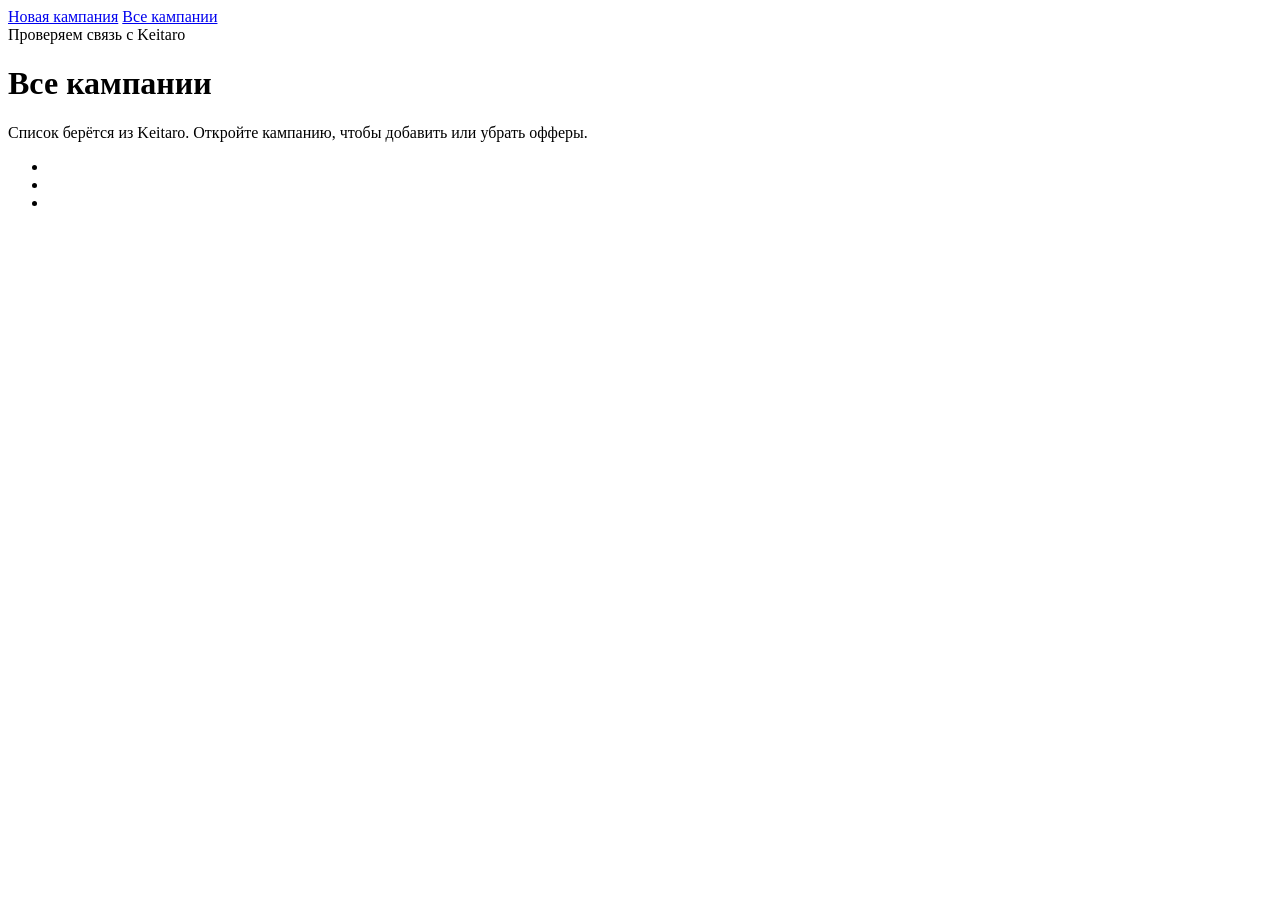
==== app/static/campaigns.html @ 19940267 "Создаватор кампаний Keitaro и редактор офферов Веб-приложение на FastAPI и SQLAlchemy поверх Admin A" ====
<!doctype html>
<html lang="ru">
<head>
  <meta charset="utf-8">
  <meta name="viewport" content="width=device-width, initial-scale=1">
  <meta name="color-scheme" content="light dark">
  <title>Все кампании Keitaro</title>
  <link rel="icon" href="data:,">
  <link rel="preload" href="/static/fonts/golos-text-cyrillic.woff2" as="font" type="font/woff2" crossorigin>
  <link rel="preload" href="/static/fonts/golos-text-latin.woff2" as="font" type="font/woff2" crossorigin>
  <link rel="stylesheet" href="/static/app.css">
</head>
<body>
  <div class="page">
    <header class="top">
      <nav class="nav" aria-label="Разделы">
        <a class="nav-link" href="/">Новая кампания</a>
        <a class="nav-link" href="/campaigns" aria-current="page">Все кампании</a>
      </nav>
      <span class="conn" id="conn" data-state="checking">
        <span class="conn-dot" aria-hidden="true"></span>
        <span id="conn-text">Проверяем связь с Keitaro</span>
      </span>
    </header>

    <div class="banner" id="banner" role="alert" hidden>
      <p id="banner-text"></p>
      <button type="button" class="btn btn-quiet btn-small" id="banner-retry">Повторить</button>
    </div>

    <main class="narrow reveal">
      <h1>Все кампании</h1>
      <p class="lead">Список берётся из Keitaro. Откройте кампанию, чтобы добавить или убрать офферы.</p>

      <div class="field list-search" id="search-field" hidden>
        <label for="search-input">Поиск</label>
        <input class="input" id="search-input" type="search" autocomplete="off" placeholder="Название или номер кампании">
      </div>

      <ul class="rows" id="rows" aria-busy="true">
        <li class="skeleton"><span></span><span></span></li>
        <li class="skeleton"><span></span><span></span></li>
        <li class="skeleton"><span></span><span></span></li>
      </ul>

      <div class="empty" id="empty" hidden>
        <p class="empty-title">В Keitaro пока нет кампаний</p>
        <p>Создайте первую на странице <a class="link" href="/">«Новая кампания»</a>, и она появится здесь.</p>
      </div>
      <p class="empty" id="nothing-found" hidden>Кампаний с таким названием или номером нет.</p>

      <button type="button" class="btn btn-quiet more" id="more" hidden>
        <span class="spinner" aria-hidden="true"></span>
        <span class="btn-label">Показать ещё</span>
      </button>
    </main>
  </div>

  <script type="module" src="/static/js/campaigns.js"></script>
</body>
</html>
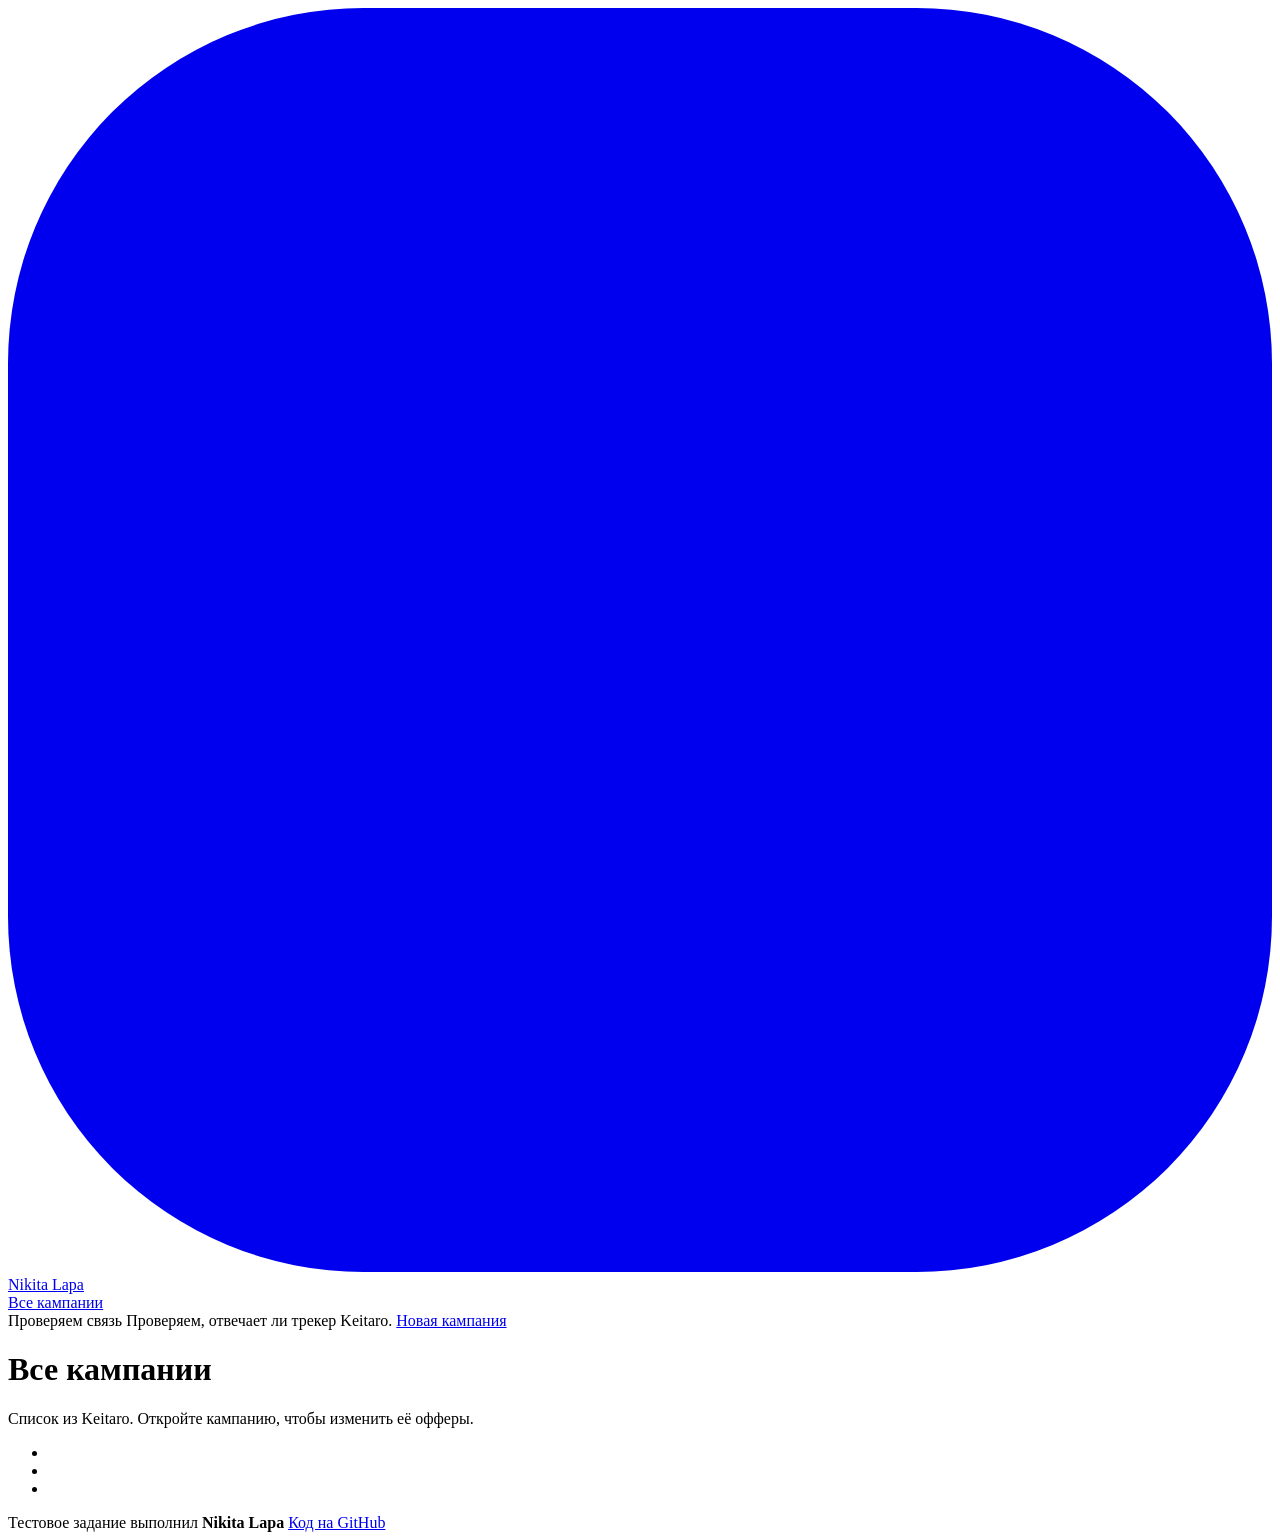
==== commit 20891b36: "Аккуратный интерфейс и оффер в любой поток Интерфейс: - «Новая кампания» стала залитой кнопкой в шап" ====
--- a/app/static/campaigns.html
+++ b/app/static/campaigns.html
@@ -5,7 +5,7 @@
   <meta name="viewport" content="width=device-width, initial-scale=1">
   <meta name="color-scheme" content="light dark">
   <title>Все кампании Keitaro</title>
-  <link rel="icon" href="data:,">
+  <link rel="icon" href="/static/favicon.svg" type="image/svg+xml">
   <link rel="preload" href="/static/fonts/golos-text-cyrillic.woff2" as="font" type="font/woff2" crossorigin>
   <link rel="preload" href="/static/fonts/golos-text-latin.woff2" as="font" type="font/woff2" crossorigin>
   <link rel="stylesheet" href="/static/app.css">
@@ -13,14 +13,24 @@
 <body>
   <div class="page">
     <header class="top">
+      <a class="brand" href="/campaigns" aria-label="Nikita Lapa. К списку кампаний">
+        <svg class="brand-mark" viewBox="0 0 32 32" aria-hidden="true">
+          <rect width="32" height="32" rx="9" fill="currentColor"/>
+          <path class="brand-letters" d="M8.5 22.5v-13l8 13v-13M16.5 22.5h7" fill="none" stroke-width="2.6" stroke-linecap="round" stroke-linejoin="round"/>
+        </svg>
+        <span class="brand-name">Nikita Lapa</span>
+      </a>
       <nav class="nav" aria-label="Разделы">
-        <a class="nav-link" href="/">Новая кампания</a>
         <a class="nav-link" href="/campaigns" aria-current="page">Все кампании</a>
       </nav>
-      <span class="conn" id="conn" data-state="checking">
-        <span class="conn-dot" aria-hidden="true"></span>
-        <span id="conn-text">Проверяем связь с Keitaro</span>
-      </span>
+      <div class="top-side">
+        <span class="conn has-tip" id="conn" data-state="checking" tabindex="0" aria-describedby="conn-tip">
+          <span class="conn-dot" aria-hidden="true"></span>
+          <span id="conn-text">Проверяем связь</span>
+          <span class="tip tip-end" id="conn-tip" role="tooltip">Проверяем, отвечает ли трекер Keitaro.</span>
+        </span>
+        <a class="btn btn-primary btn-small cta" href="/" aria-label="Новая кампания"><span data-icon="plus"></span><span class="cta-text">Новая кампания</span></a>
+      </div>
     </header>
 
     <div class="banner" id="banner" role="alert" hidden>
@@ -30,11 +40,11 @@
 
     <main class="narrow reveal">
       <h1>Все кампании</h1>
-      <p class="lead">Список берётся из Keitaro. Откройте кампанию, чтобы добавить или убрать офферы.</p>
+      <p class="lead">Список из Keitaro. Откройте кампанию, чтобы изменить её офферы.</p>
 
       <div class="field list-search" id="search-field" hidden>
-        <label for="search-input">Поиск</label>
-        <input class="input" id="search-input" type="search" autocomplete="off" placeholder="Название или номер кампании">
+        <label class="visually-hidden" for="search-input">Поиск кампании</label>
+        <input class="input" id="search-input" type="search" autocomplete="off" placeholder="Найти по названию или номеру">
       </div>
 
       <ul class="rows" id="rows" aria-busy="true">
@@ -45,15 +55,20 @@
 
       <div class="empty" id="empty" hidden>
         <p class="empty-title">В Keitaro пока нет кампаний</p>
-        <p>Создайте первую на странице <a class="link" href="/">«Новая кампания»</a>, и она появится здесь.</p>
+        <p>Нажмите «Новая кампания» вверху страницы, и она появится здесь.</p>
       </div>
       <p class="empty" id="nothing-found" hidden>Кампаний с таким названием или номером нет.</p>
 
-      <button type="button" class="btn btn-quiet more" id="more" hidden>
+      <button type="button" class="btn btn-quiet btn-small more" id="more" hidden>
         <span class="spinner" aria-hidden="true"></span>
         <span class="btn-label">Показать ещё</span>
       </button>
     </main>
+
+    <footer class="foot">
+      <span>Тестовое задание выполнил <strong>Nikita Lapa</strong></span>
+      <a class="foot-link" href="https://github.com/nikito4kv/keitaro_wrapper" target="_blank" rel="noopener">Код на GitHub</a>
+    </footer>
   </div>
 
   <script type="module" src="/static/js/campaigns.js"></script>
